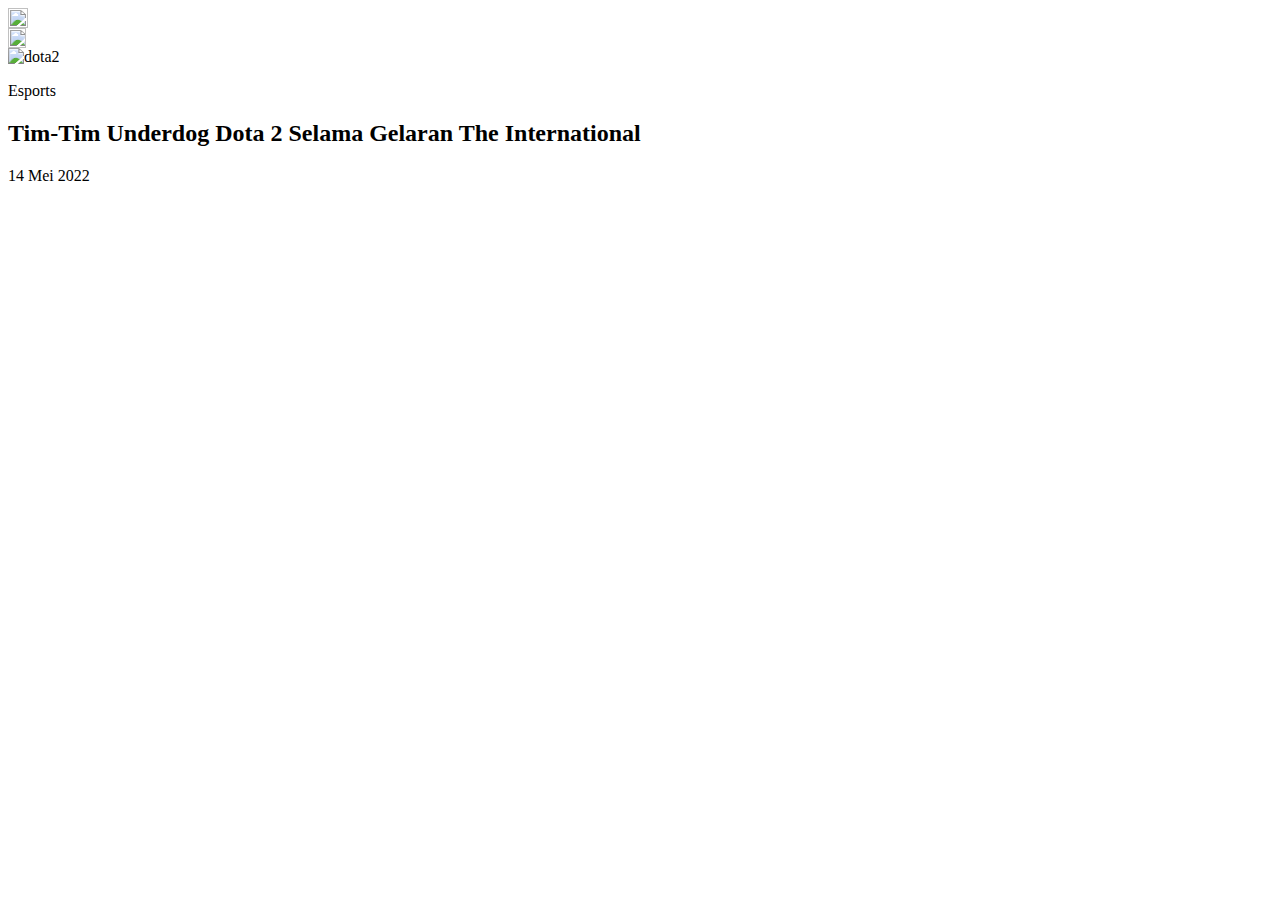
==== index.html @ 01e6248e "some-commit" ====
<html lang="en">

<head>
    <meta charset="UTF-8">
    <meta http-equiv="X-UA-Compatible" content="IE=edge">
    <meta name="viewport" content="width=device-width, initial-scale=1.0">
    <title>Nav Bar</title>
    <link rel="stylesheet" href="nav-bar.css">
</head>

<body>
    <div class="nav">
        <div class="nav-child menu">
            <img src="nav-1.png" alt="nav" width="20" height="20">
        </div>
        <div class="nav-child logo">
            <img src="logo.png" alt="logo" width="18" height="20">
        </div>
        <div class="nav-child kosong"></div>
    </div>
    <div class="content">
        <img src="https://media.hitekno.com/thumbs/2018/06/19/92976-dota-2/730x480-img-92976-dota-2.jpg" alt="dota2">
        <div class="card">
            <p class="kategori">Esports</p>
            <h2 class="Judul">Tim-Tim Underdog Dota 2 Selama Gelaran The International</h2>
            <p class="tanggal">14 Mei 2022</p>
        </div>
    </div>

</body>

</html>
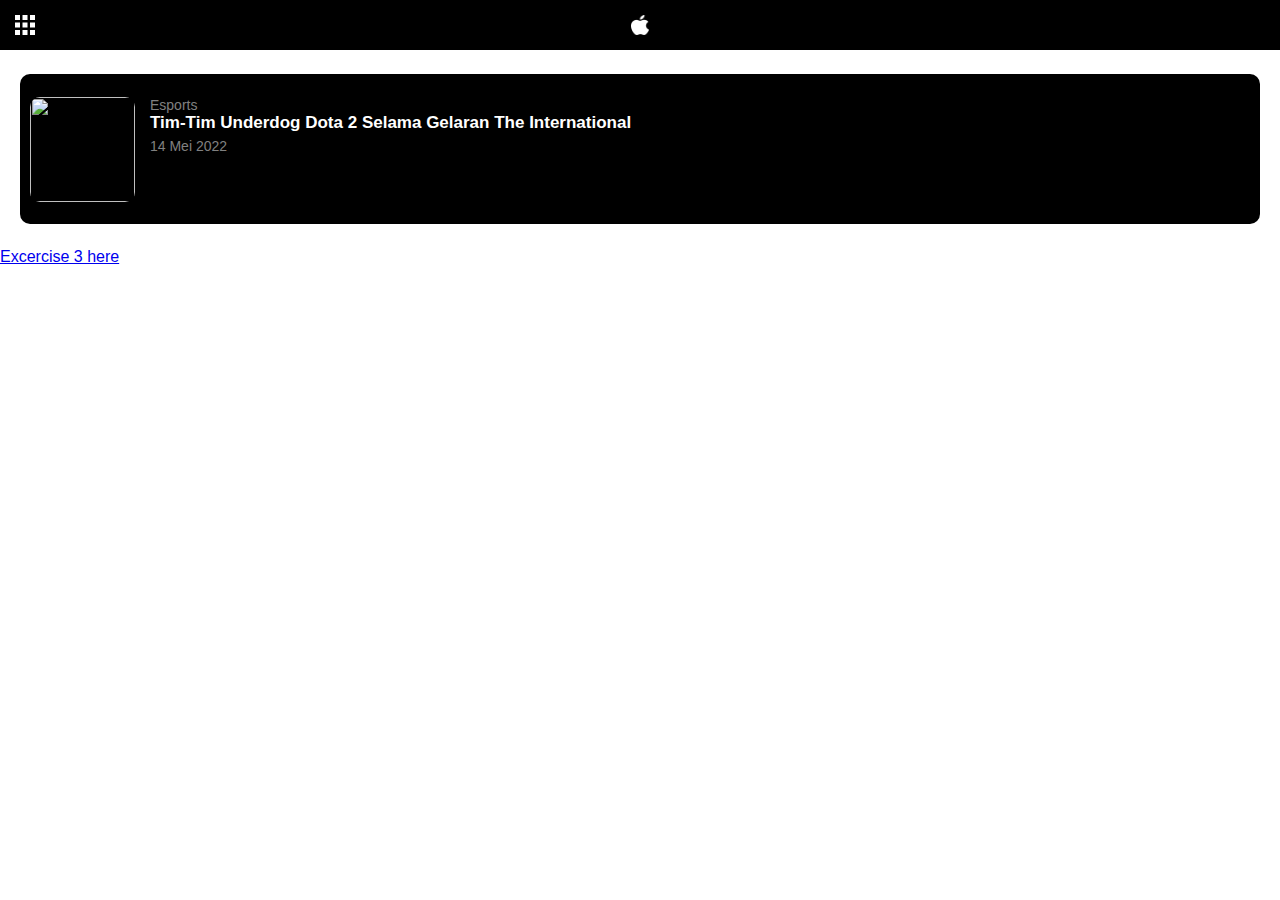
==== commit 1d6adf76: "add image to assets" ====
--- a/index.html
+++ b/index.html
@@ -5,16 +5,16 @@
     <meta http-equiv="X-UA-Compatible" content="IE=edge">
     <meta name="viewport" content="width=device-width, initial-scale=1.0">
     <title>Nav Bar</title>
-    <link rel="stylesheet" href="nav-bar.css">
+    <link rel="stylesheet" href="style.css">
 </head>
 
 <body>
     <div class="nav">
         <div class="nav-child menu">
-            <img src="nav-1.png" alt="nav" width="20" height="20">
+            <img src="assets/nav-1.png" alt="nav" width="20" height="20">
         </div>
         <div class="nav-child logo">
-            <img src="logo.png" alt="logo" width="18" height="20">
+            <img src="assets/logo.png" alt="logo" width="18" height="20">
         </div>
         <div class="nav-child kosong"></div>
     </div>
@@ -22,10 +22,11 @@
         <img src="https://media.hitekno.com/thumbs/2018/06/19/92976-dota-2/730x480-img-92976-dota-2.jpg" alt="dota2">
         <div class="card">
             <p class="kategori">Esports</p>
-            <h2 class="Judul">Tim-Tim Underdog Dota 2 Selama Gelaran The International</h2>
+            <h2 class="judul">Tim-Tim Underdog Dota 2 Selama Gelaran The International</h2>
             <p class="tanggal">14 Mei 2022</p>
         </div>
     </div>
+    <a href="excercise-3.html">Excercise 3 here</a>
 
 </body>
 
--- a/style.css
+++ b/style.css
@@ -0,0 +1,59 @@
+* {
+  padding: 0;
+  margin: 0;
+  box-sizing: border-box;
+  font-family: -apple-system, BlinkMacSystemFont, "Segoe UI", Roboto, Oxygen,
+    Ubuntu, Cantarell, "Open Sans", "Helvetica Neue", sans-serif;
+}
+
+.nav {
+  display: flex;
+  justify-content: space-between;
+  align-items: center;
+  width: 100%;
+  height: 50px;
+  background-color: black;
+}
+
+.nav-child {
+  display: flex;
+  width: 50px;
+  height: 50px;
+  align-items: center;
+  justify-content: center;
+}
+
+.content {
+  display: flex;
+  margin: 24px auto;
+  width: calc(100% - (2 * 20px));
+  height: 150px;
+  background-color: black;
+  border-radius: 10px;
+}
+
+.content img {
+  margin: 22.5px 10px;
+  width: 105px;
+  height: 105px;
+  border-radius: 10px;
+}
+
+.card {
+  margin: 22.5px 5px;
+}
+
+.kategori {
+  font-size: 14px;
+  color: grey;
+}
+.judul {
+  font-size: 17px;
+  color: white;
+}
+
+.tanggal {
+  margin-top: 5px;
+  font-size: 14px;
+  color: grey;
+}
